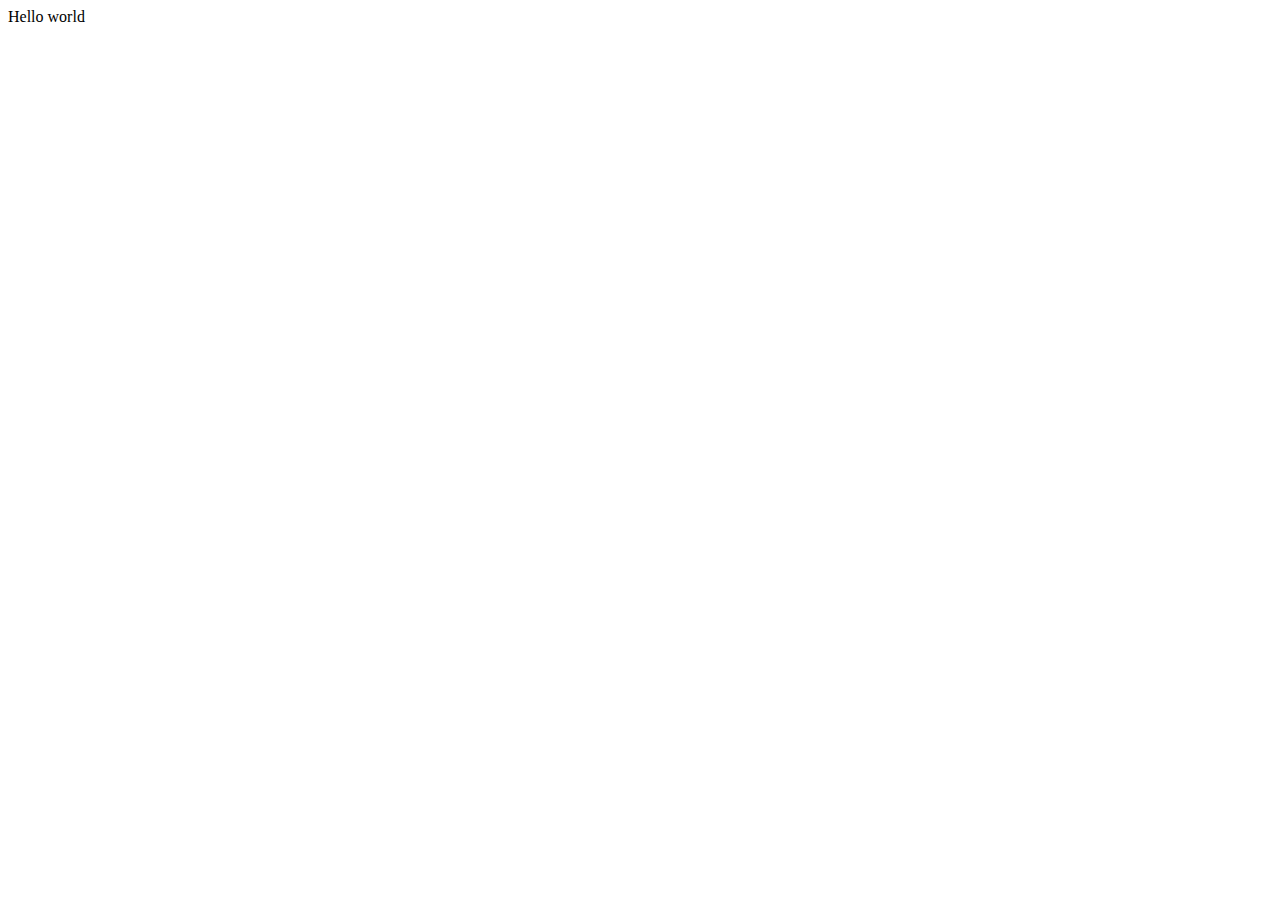
==== index.html @ 02a0cd6b "first commit" ====
<!DOCTYPE html>
<html lang="en">
<head>
    <meta charset="UTF-8">
    <meta name="viewport" content="width=device-width, initial-scale=1.0">
    <title>Recipe book - Pamela and Olu</title>
</head>
<body>
    <header></header>
    <main>Hello world</main>
    <footer></footer>
</body>
</html>
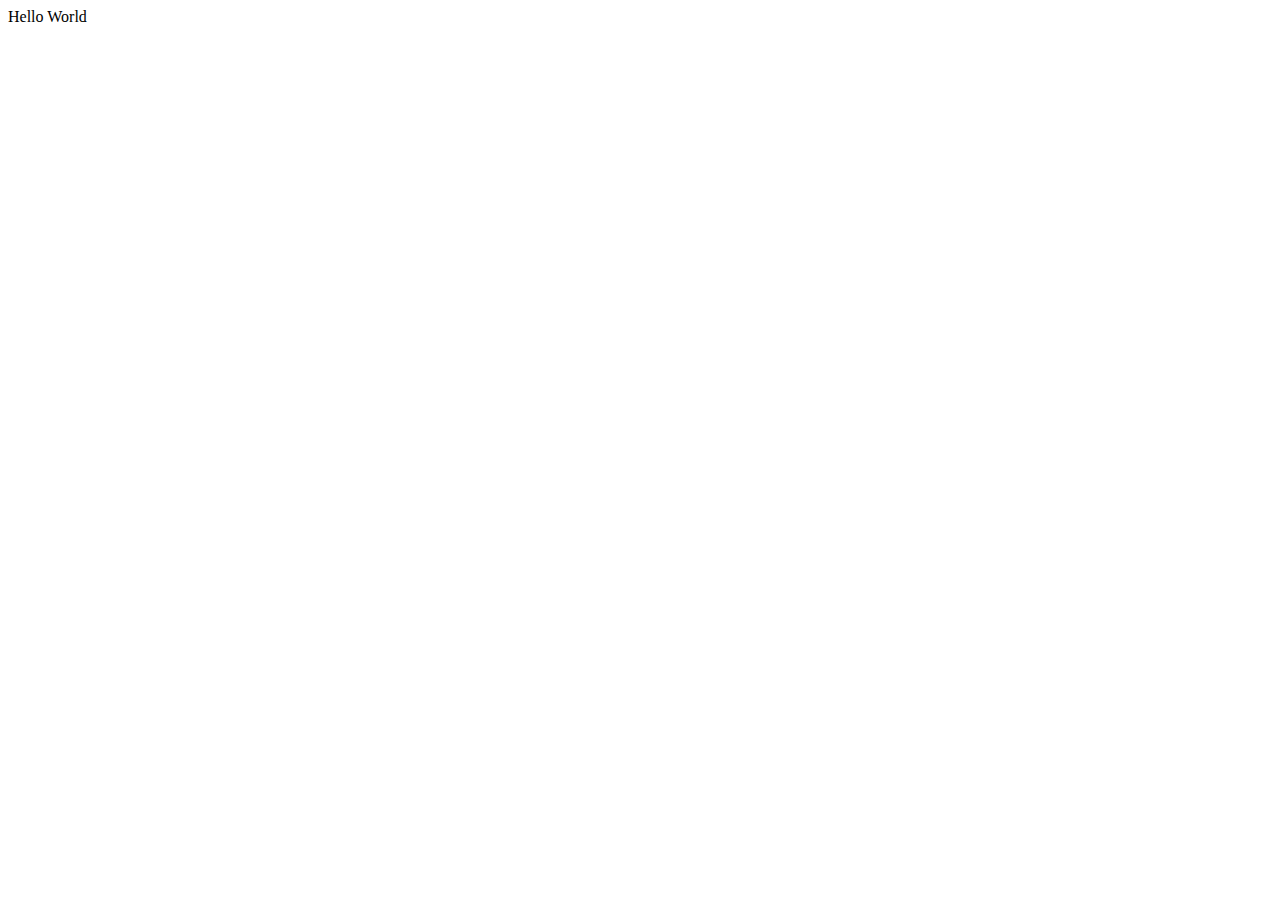
==== commit 432bb440: "add index and how we made this" ====
--- a/index.html
+++ b/index.html
@@ -7,7 +7,7 @@
 </head>
 <body>
     <header></header>
-    <main>Hello world</main>
+    <main>Hello World</main>
     <footer></footer>
 </body>
 </html>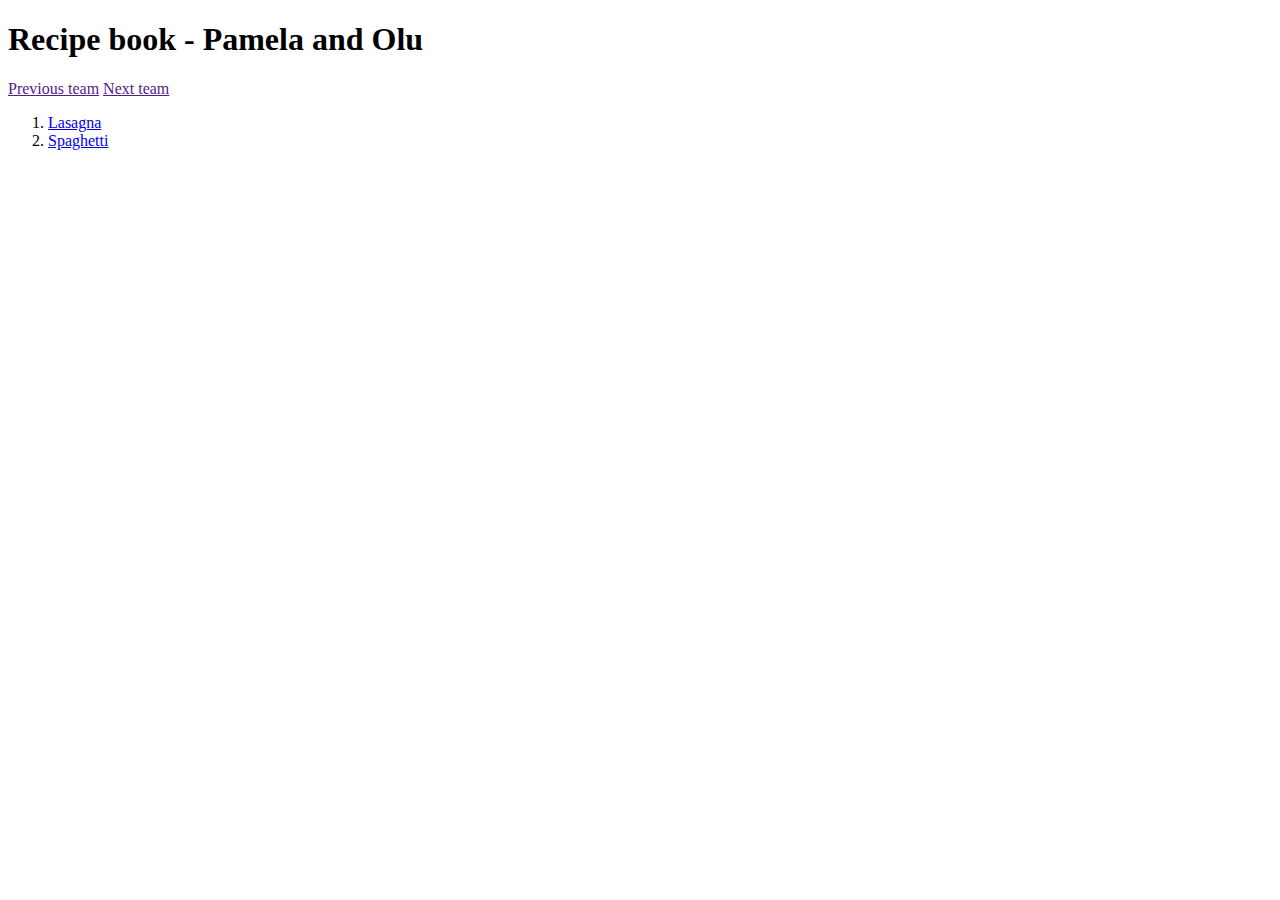
==== commit 9a0448d1: "create basic layout for index.html" ====
--- a/index.html
+++ b/index.html
@@ -4,10 +4,20 @@
     <meta charset="UTF-8">
     <meta name="viewport" content="width=device-width, initial-scale=1.0">
     <title>Recipe book - Pamela and Olu</title>
+    <link rel="stylesheet" href="styles.css">
 </head>
 <body>
-    <header></header>
-    <main>Hello World</main>
+    <header>
+        <h1>Recipe book - Pamela and Olu</h1>
+        <a href="" target="_blank">Previous team</a>
+        <a href="" target="_blank">Next team</a>
+    </header>
+    <main>
+        <ol>
+            <li><a href="lasagna.html">Lasagna</a></li>
+            <li><a href="spaghetti.html">Spaghetti</a></li>
+        </ol>
+    </main>
     <footer></footer>
 </body>
 </html>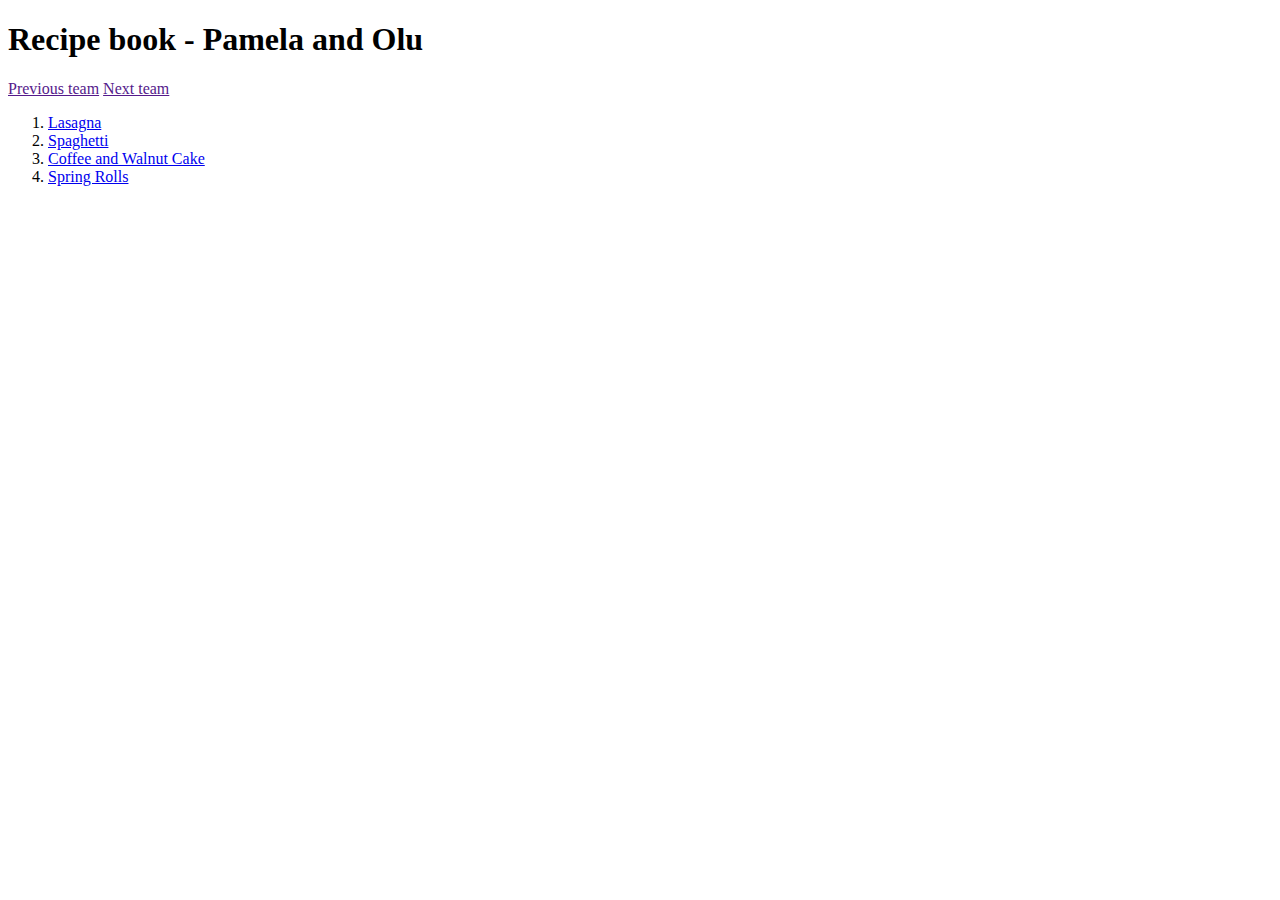
==== commit ad97a570: "create pages for coffee and walnut cake and spring rolls recipes" ====
--- a/index.html
+++ b/index.html
@@ -16,6 +16,8 @@
         <ol>
             <li><a href="lasagna.html">Lasagna</a></li>
             <li><a href="spaghetti.html">Spaghetti</a></li>
+            <li><a href="coffeeAndWalnutCake.html">Coffee and Walnut Cake</a></li>
+            <li><a href="springRolls.html">Spring Rolls</a></li>
         </ol>
     </main>
     <footer></footer>
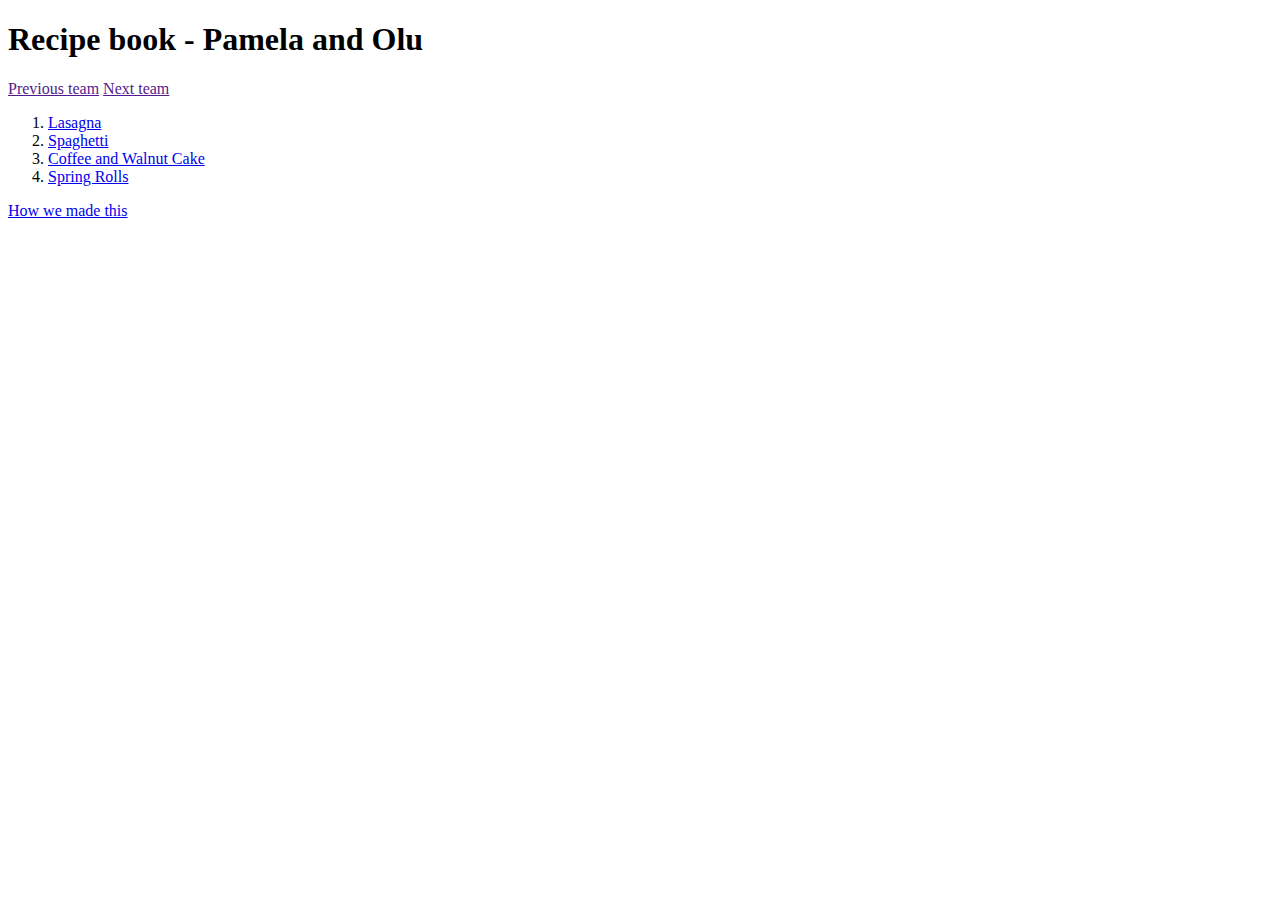
==== commit 1177b320: "complete how we made this" ====
--- a/index.html
+++ b/index.html
@@ -20,6 +20,8 @@
             <li><a href="springRolls.html">Spring Rolls</a></li>
         </ol>
     </main>
-    <footer></footer>
+    <footer>
+        <a href="howWeMadeThis.html">How we made this</a>
+    </footer>
 </body>
 </html>--- a/styles.css
+++ b/styles.css
@@ -0,0 +1,5 @@
+img {
+    display: block;
+    width: 200px;
+    margin-right: auto;
+  }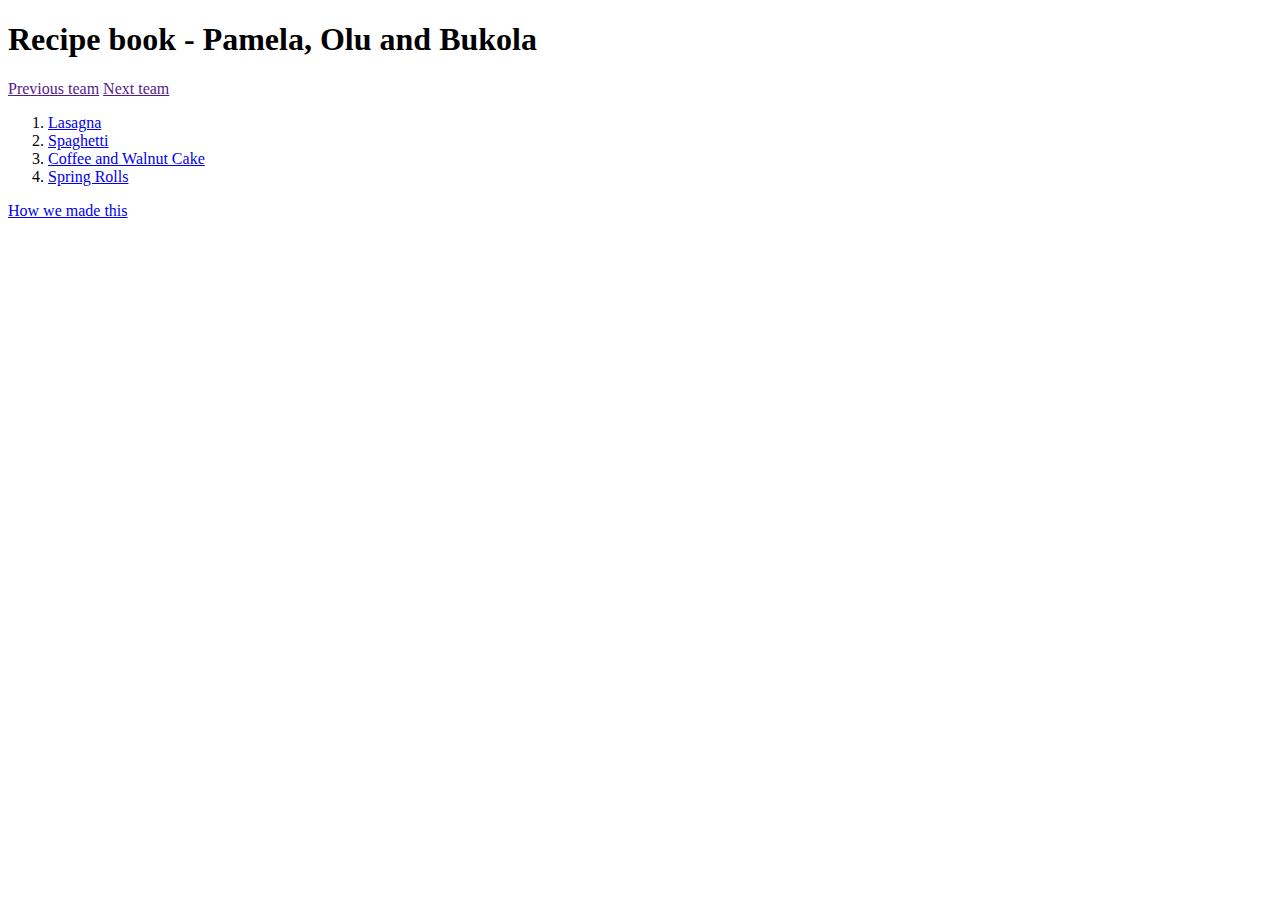
==== commit ef04f629: "include Bukola to heading with other authors" ====
--- a/index.html
+++ b/index.html
@@ -8,7 +8,7 @@
 </head>
 <body>
     <header>
-        <h1>Recipe book - Pamela and Olu</h1>
+        <h1>Recipe book - Pamela, Olu and Bukola</h1>
         <a href="" target="_blank">Previous team</a>
         <a href="" target="_blank">Next team</a>
     </header>
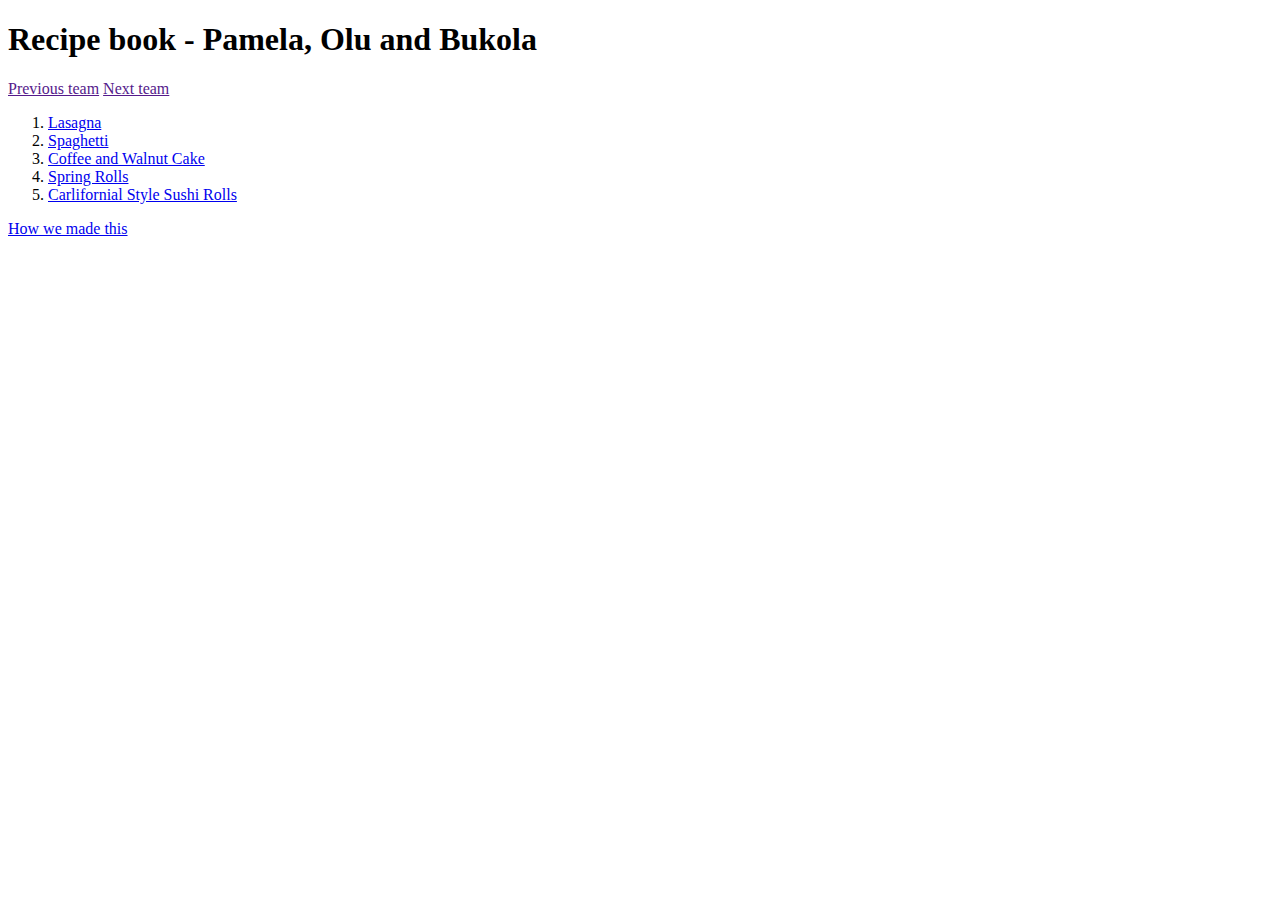
==== commit 4516dedd: "link california styled sushi recipe page to index.html" ====
--- a/index.html
+++ b/index.html
@@ -18,6 +18,7 @@
             <li><a href="spaghetti.html">Spaghetti</a></li>
             <li><a href="coffeeAndWalnutCake.html">Coffee and Walnut Cake</a></li>
             <li><a href="springRolls.html">Spring Rolls</a></li>
+            <li><a href="carlifoniaStyleSushiRolls.html"> Carlifornial Style Sushi Rolls</a></li>
         </ol>
     </main>
     <footer>
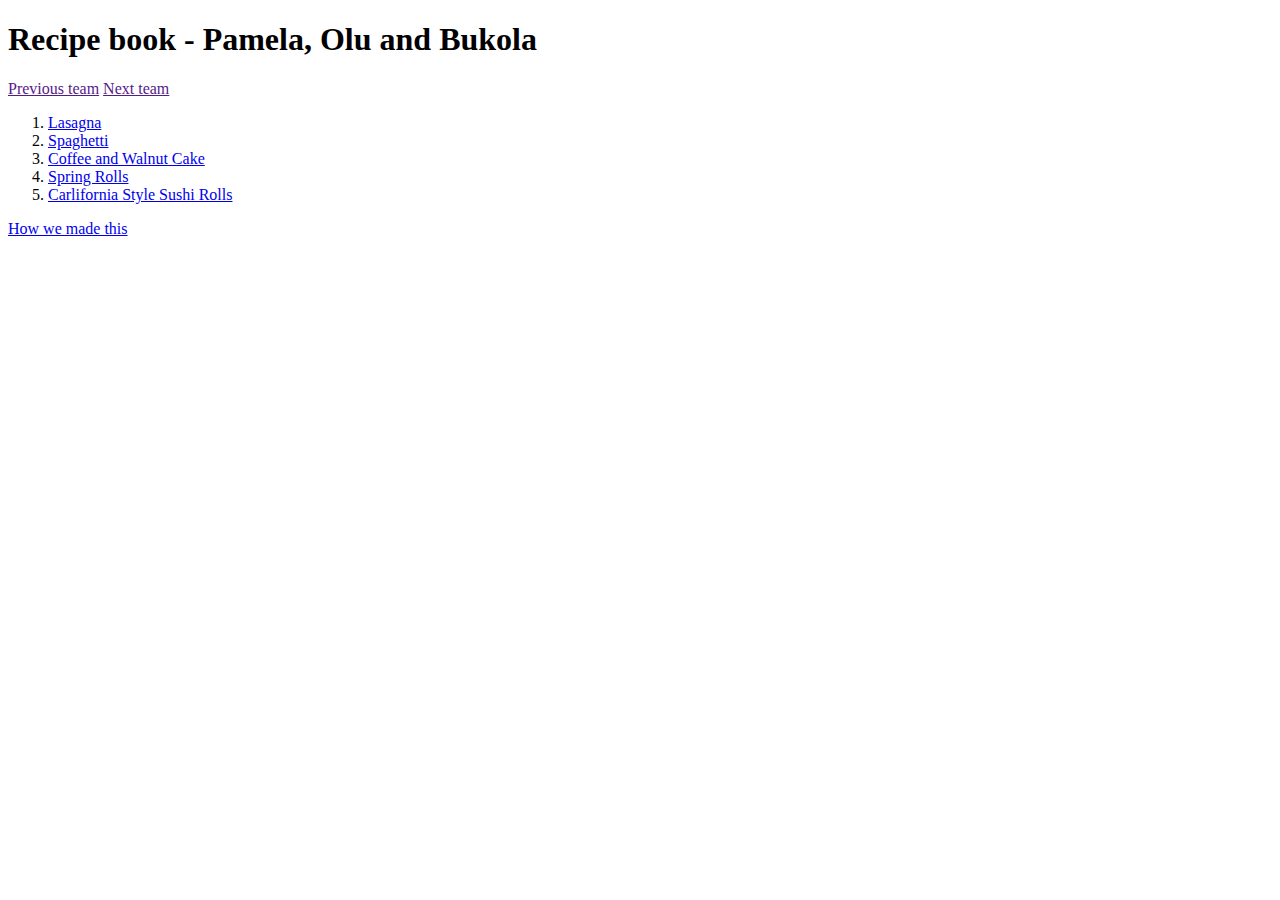
==== commit ee25be3c: "link california styled sushi recipe page to index.html" ====
--- a/index.html
+++ b/index.html
@@ -18,7 +18,7 @@
             <li><a href="spaghetti.html">Spaghetti</a></li>
             <li><a href="coffeeAndWalnutCake.html">Coffee and Walnut Cake</a></li>
             <li><a href="springRolls.html">Spring Rolls</a></li>
-            <li><a href="carlifoniaStyleSushiRolls.html"> Carlifornial Style Sushi Rolls</a></li>
+            <li><a href="carlifoniaStyleSushiRolls.html"> Carlifornia Style Sushi Rolls</a></li>
         </ol>
     </main>
     <footer>
